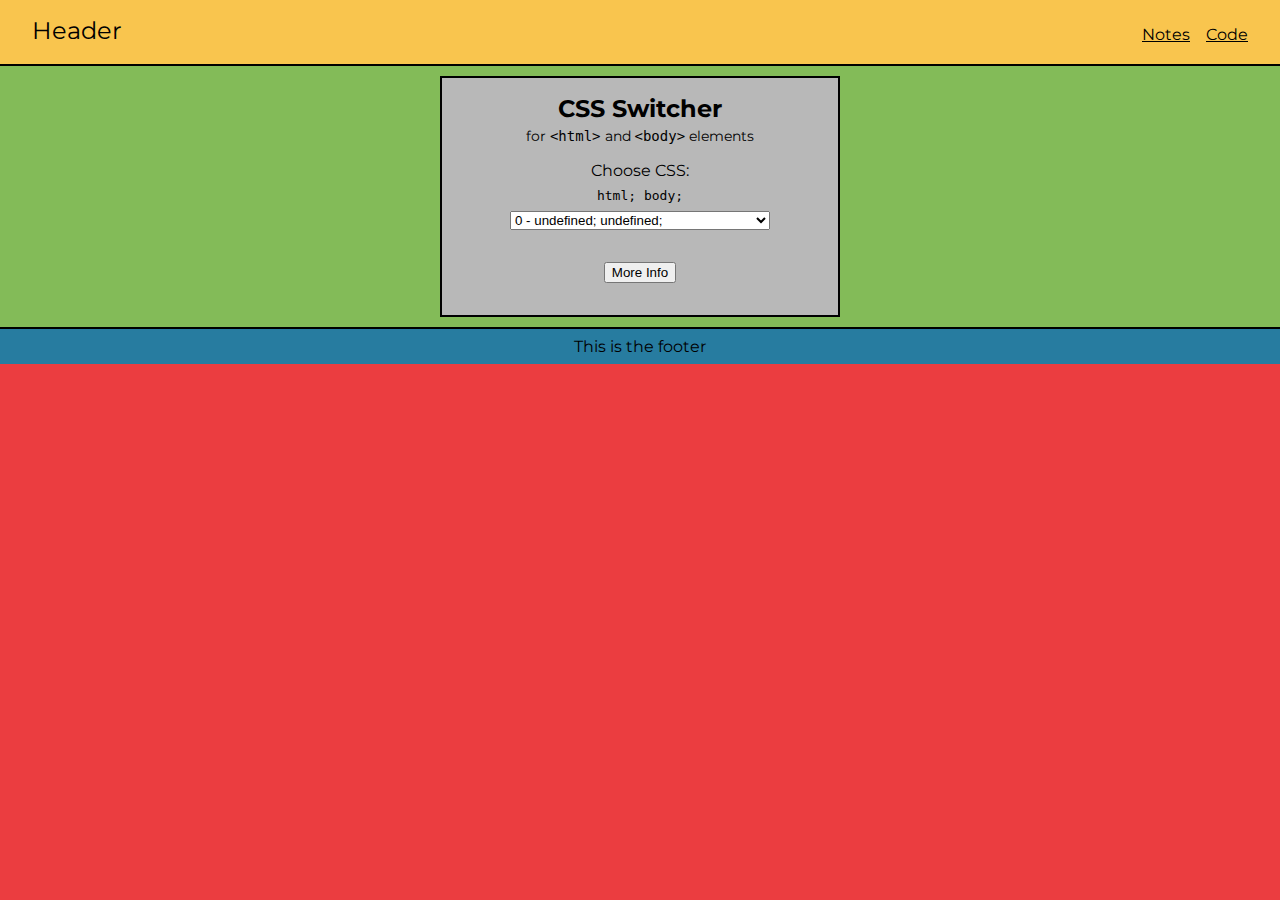
==== index.html @ 153a3e7d "Fix path to stylesheet" ====
<!DOCTYPE html>
<html lang="en">
    <head>
        <!-- Set character encoding -->
        <meta charset="UTF-8" />

        <!-- Set viewport defaults -->
        <meta name="viewport" content="width=device-width, initial-scale=1.0" />

        <!-- Set page info -->
        <title>CSS Switcher - HTML and Body Height</title>

        <!-- Set theme colors -->
        <meta name="theme-color" content="#623d8f" />

        <!-- Link to CSS stylesheets -->
        <link rel="stylesheet" href="css/reset-minimal.css" />
        <link rel="stylesheet" href="css/color.css" />
        <link rel="stylesheet" href="css/style.css" />

        <link rel="stylesheet" href="css/option0.css" />

        <!-- Add google font -->
        <link rel="preconnect" href="https://fonts.googleapis.com" />
        <link rel="preconnect" href="https://fonts.gstatic.com" crossorigin />
        <link href="https://fonts.googleapis.com/css2?family=Montserrat:wght@100;400;700&display=swap" rel="stylesheet" />

    </head>
    <body>
        <header>
            <h1 id="header-logo">Header</h1>
            <nav>
                <ul>
                    <li><a href="#">Notes</a></li>
                    <li><a href="#">Code</a></li>
                </ul>
            </nav>
        </header>

        <main>
            <article id="container">
                <h2 class="container-title">CSS Switcher</h2>
                <p class="container-subtitle">for <code>&lt;html&gt;</code> and <code>&lt;body&gt;</code> elements</p>

                <label for="css-option-list">Choose CSS:</label>
                <p id="css-option-list-key">html; body;</p>
                <select name="css-options" id="css-option-list" onchange="location = this.value">
                    <option value='option0.html'>0 - undefined; undefined;</option>
                    <option value='option1.html'>1 - min-height: 100%; min-height: 100%;</option>
                    <option value='option2.html'>2 - height: 100%; min-height: 100%;</option>
                    <option value='option3.html'>3 - undefined; min-height: 100vh;</option>
                    <option value='option4.html'>4 - min-height: 100%; flex-grow: 1;</option>
               </select>

                <button id="expand-button" onclick="handleExpandedSection()">More Info</button>
                
                <div id="expanded-section">

                    <div class="info-box">
                        <h3 class="info-title">Applied CSS</h3>              
<pre class="info-section" id="applied-css-code-block">
html {



}

body {



}
</pre>
                    </div>

                    <div class="info-box">
                        <h3 class="info-title">Key</h3>
                            <div class="info-section" id="color-key" >
                                <div class="color-swatch redx"></div><p class="swatch-label" id="swatch-label-html">html</p>
                                <div class="color-swatch orange"></div><p class="swatch-label" id="swatch-label-body">body</p>
                                <div class="color-swatch yellow"></div><p class="swatch-label" id="swatch-label-header">header</p>
                                <div class="color-swatch green"></div><p class="swatch-label" id="swatch-label-main">main</p>
                                <div class="color-swatch blue"></div><p class="swatch-label" id="swatch-label-footer">footer</p>
                                <div class="color-swatch purple"></div><p class="swatch-label" id="swatch-label-theme-color">theme-color</p>
                                <div class="color-swatch grey"></div><p class="swatch-label" id="swatch-label-container">#container</p>
                            </div>
                        </div>

                    <div class="info-box">
                        <h3 class="info-title">Notes</h3>
                        <p class="info-section" id="applied-css-notes">note, note and note</p>
                    </div>
                        
                </div>

            </article>
        </main>

        <footer>
            <p>This is the footer</p>
        </footer>

    <script src="js/scripts.js"></script>

</html>
---- css/color.css ----
:root {
    --redx: hsl(359, 81%, 58%);
    --orange: hsl(20, 74%, 53%);
    --yellow: hsl(42, 93%, 64%);
    --green: hsl(94, 42%, 54%);
    --blue: hsl(198, 61%, 39%);
    --purple: hsl(267, 40%, 40%);
    --teal: hsl(173, 100%, 27%);
    --grey: hsl(0, 0%, 72%);
}

.redx { background-color: var(--redx); }
.orange { background-color: var(--orange); }
.yellow { background-color: var(--yellow); }
.green { background-color: var(--green); }
.blue { background-color: var(--blue); }
.purple { background-color: var(--purple); }
.teal { background-color: var(--teal); }
.grey { background-color: var(--grey); }

html {
    background-color: var(--redx);
}

body {
    background-color: var(--orange);
}

header {
    background-color: var(--yellow);
}

main {
    background-color: var(--green);
}

footer {
    background-color: var(--blue);
}

#container {
    background-color: var(--grey);
}
---- css/style.css ----
body {
    display: flex;
    flex-direction: column;

    font-family: Montserrat, sans-serif;
}

header {
    border-bottom: 2px solid black;
    display: flex;
    flex-wrap: wrap;
    justify-content: space-between;

    min-height: 50px;
}

#header-logo {
    height: 2rem;
    margin: 1rem;
    padding-left: 1rem;

    font-size: 1.5rem;
    font-weight: 400;
}

nav {
    display: flex;
    justify-content: center;

    height: 2rem;
    margin: 1rem;
}

nav ul {
    display: flex;
    flex-wrap: wrap;
    justify-content: space-around;
    align-items: flex-end;
}

nav li {
    padding: 0 1rem 0.25rem 0rem;
}

nav li a {
    color: black;
    text-decoration: underline;
}

main {
    display: flex;
    flex: 1 0 auto;
    justify-content: center;

    padding: 10px;
}

#container {
    border: solid 2px hsl(0, 0%, 0%);

    display: flex;
    flex-direction: column;
    align-items: center;

    height: min-content;
    width: min(95%, 400px);
    padding: 1rem 1rem 0 1rem;
}

.container-title {
    margin-bottom: 0.25rem;
    font-weight: 700;
}

.container-subtitle {
    margin-bottom: 1rem;
    font-size: 14px;
}

#css-option-list-key {
    margin-top: 0.5rem;
    font-family: monospace;
}

#css-option-list {
    margin-top: 0.5rem;
    margin-bottom: 2rem;
}

#expand-button {
    margin-bottom: 2rem;
}

#expanded-section {
    display: none;
    flex-direction: column;
    align-items: center;

    min-height: 160vh;
    width: 100%;
    margin-bottom: 1rem;
}

.info-box {
    background-color: whitesmoke;
    border: solid 2px black;

    display: flex;
    flex-direction: column;

    min-height: 255px;
    width: 225px;
    margin: 1rem;
}

.info-title {
    background-color: var(--teal);
    border-bottom: 2px solid darkslategray;

    padding: 0.5rem;

    font-weight: 400;
    text-align: center;
}

.info-section {
    padding: 1rem;
}

#color-key {
    display: grid;
    grid-template-columns: 1fr 3fr;
    grid-template-rows: 1fr 1fr 1fr 1fr 1fr 1fr 1fr;
    gap: 6px 10px;
    grid-template-areas:
        'red html'
        'orange body'
        'yellow header'
        'green main'
        'blue footer'
        'purple theme-color'
        'grey container';
}

.color-swatch {
    height: 24px;
}

.swatch-label {
    font-family: monospace;
    height: 24px;
    font-size: 18px;
}

#swatch-label-html {
    grid-area: html;
}
#swatch-label-body {
    grid-area: body;
}
#swatch-label-header {
    grid-area: header;
}
#swatch-label-main {
    grid-area: main;
}
#swatch-label-footer {
    grid-area: footer;
}
#swatch-label-theme-color {
    grid-area: theme-color;
}
#swatch-label-container {
    grid-area: container;
}

footer {
    border-top: 2px solid black;

    display: flex;
    flex-shrink: 0;
    align-items: center;
    justify-content: center;

    padding: 0.5rem;
}
---- css/option0.css ----
html {
}
body {
}
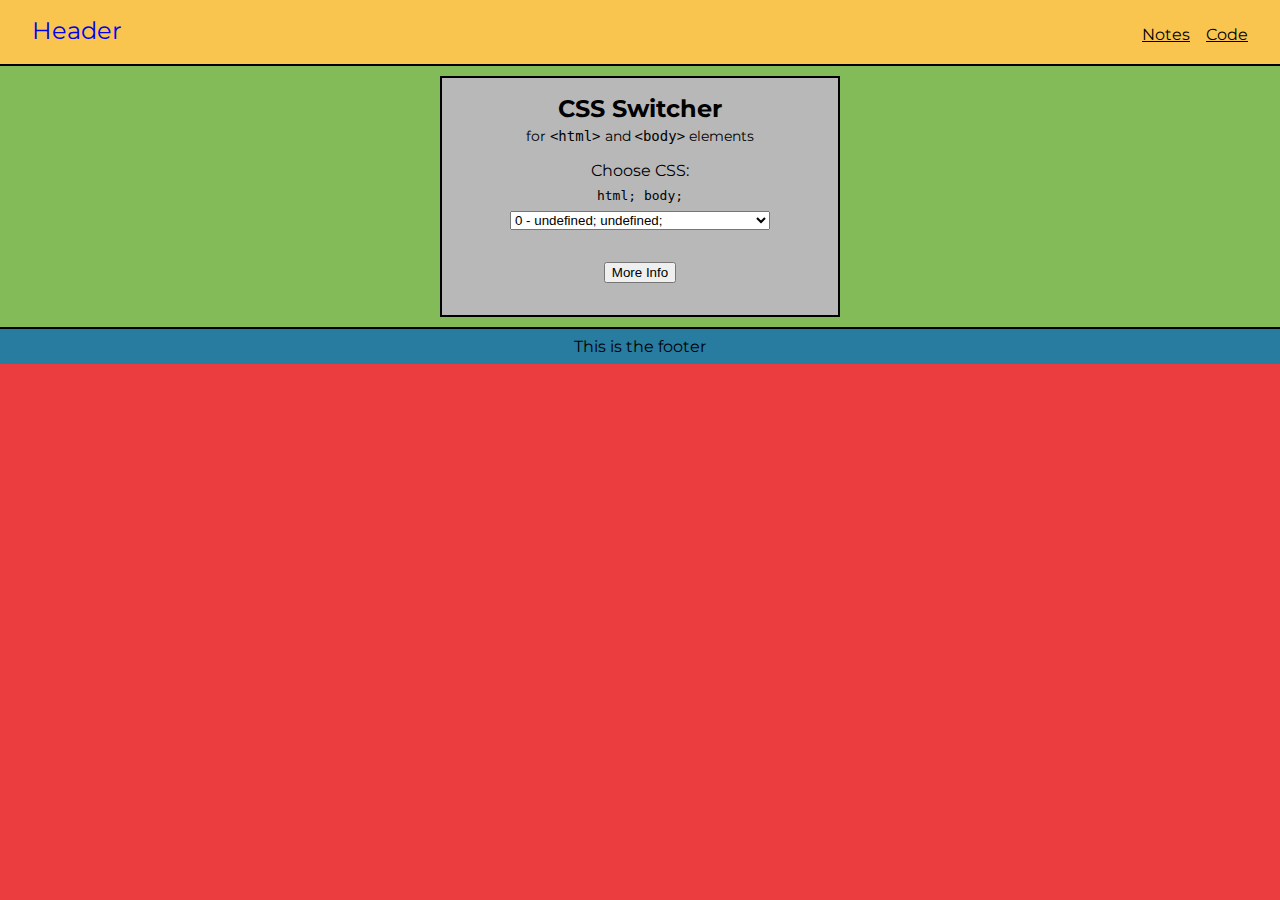
==== commit 9be1d11c: "Add link to header logo" ====
--- a/index.html
+++ b/index.html
@@ -9,7 +9,21 @@
 
         <!-- Set page info -->
         <title>CSS Switcher - HTML and Body Height</title>
+        <meta name="description" content="Test different methods of setting height on the html and body elements" />
+        <meta name="author" content="Andrew D" />
 
+        <!-- Set page info for Open Graph -->
+        <meta property="og:title" content="CSS Switcher - HTML and Body Height" />
+        <meta property="og:description" content="Test different methods of setting height on the html and body elements" />
+        <meta property="og:image" content="https://andentx.github.io/css-switcher-html-and-body-height/images/og-screenshot.png" />
+        <meta property="og:image:alt" content="Screenshot of CSS Switcher website" />
+        <meta property="og:locale" content="en_US" />
+        <meta property="og:type" content="website" />
+        <meta property="og:url" content="https://andentx.github.io/css-switcher-html-and-body-height" />
+
+        <!-- Set page info for Twitter Cards -->
+        <meta name="twitter:card" content="summary" />
+        
         <!-- Set theme colors -->
         <meta name="theme-color" content="#623d8f" />
 
@@ -18,6 +32,7 @@
         <link rel="stylesheet" href="css/color.css" />
         <link rel="stylesheet" href="css/style.css" />
 
+        <!-- Link to CSS Option -->
         <link rel="stylesheet" href="css/option0.css" />
 
         <!-- Add google font -->
@@ -28,10 +43,10 @@
     </head>
     <body>
         <header>
-            <h1 id="header-logo">Header</h1>
+            <h1 id="header-logo"><a href="index.html">Header</a></h1>
             <nav>
                 <ul>
-                    <li><a href="#">Notes</a></li>
+                    <li><a href="notes.html">Notes</a></li>
                     <li><a href="#">Code</a></li>
                 </ul>
             </nav>
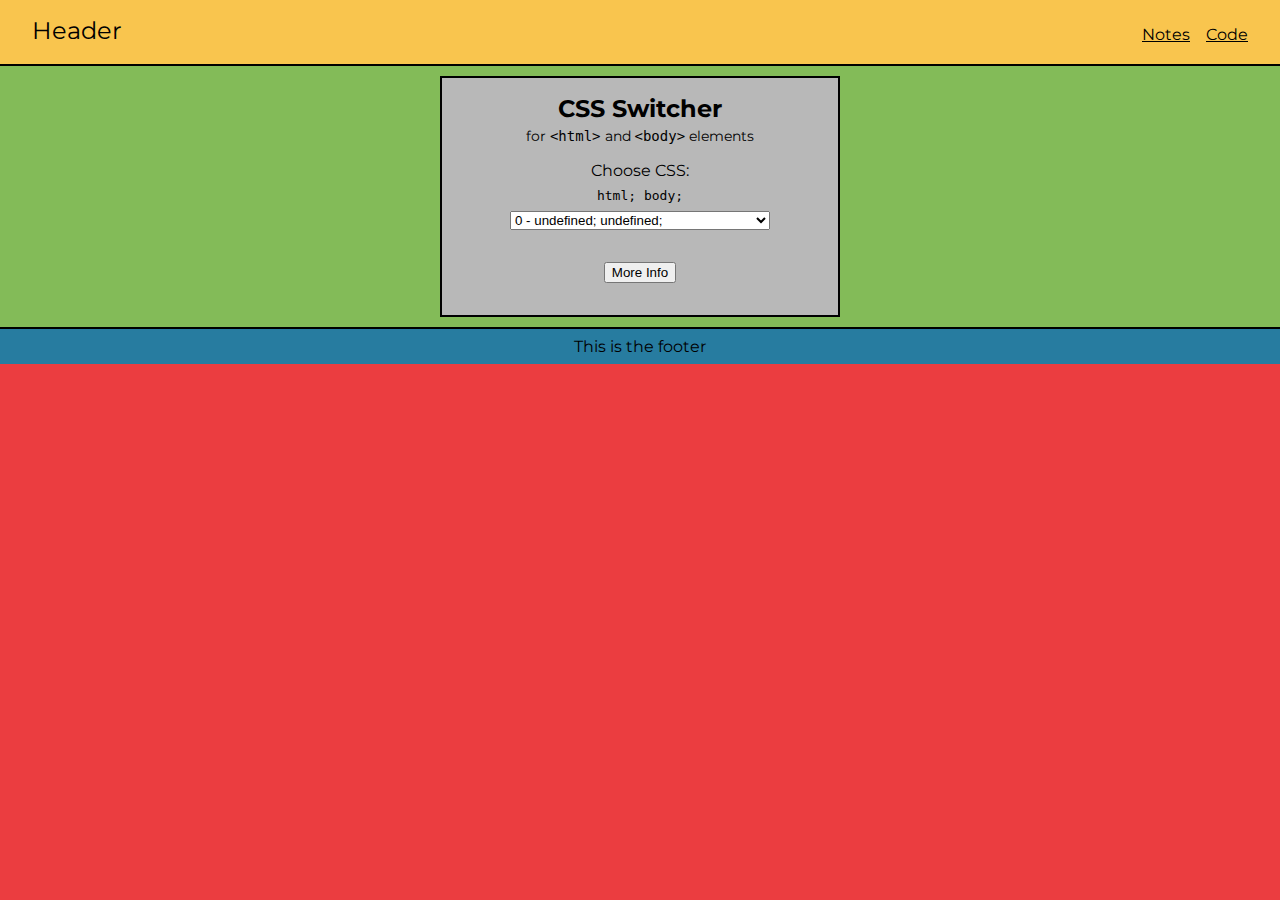
==== commit f0d6d346: "Add link to code" ====
--- a/index.html
+++ b/index.html
@@ -47,7 +47,7 @@
             <nav>
                 <ul>
                     <li><a href="notes.html">Notes</a></li>
-                    <li><a href="#">Code</a></li>
+                    <li><a href="https://github.com/andentx/css-switcher-html-and-body-height">Code</a></li>
                 </ul>
             </nav>
         </header>
--- a/css/style.css
+++ b/css/style.css
@@ -21,6 +21,10 @@
 
     font-size: 1.5rem;
     font-weight: 400;
+}
+
+#header-logo a {
+    color: black;
 }
 
 nav {
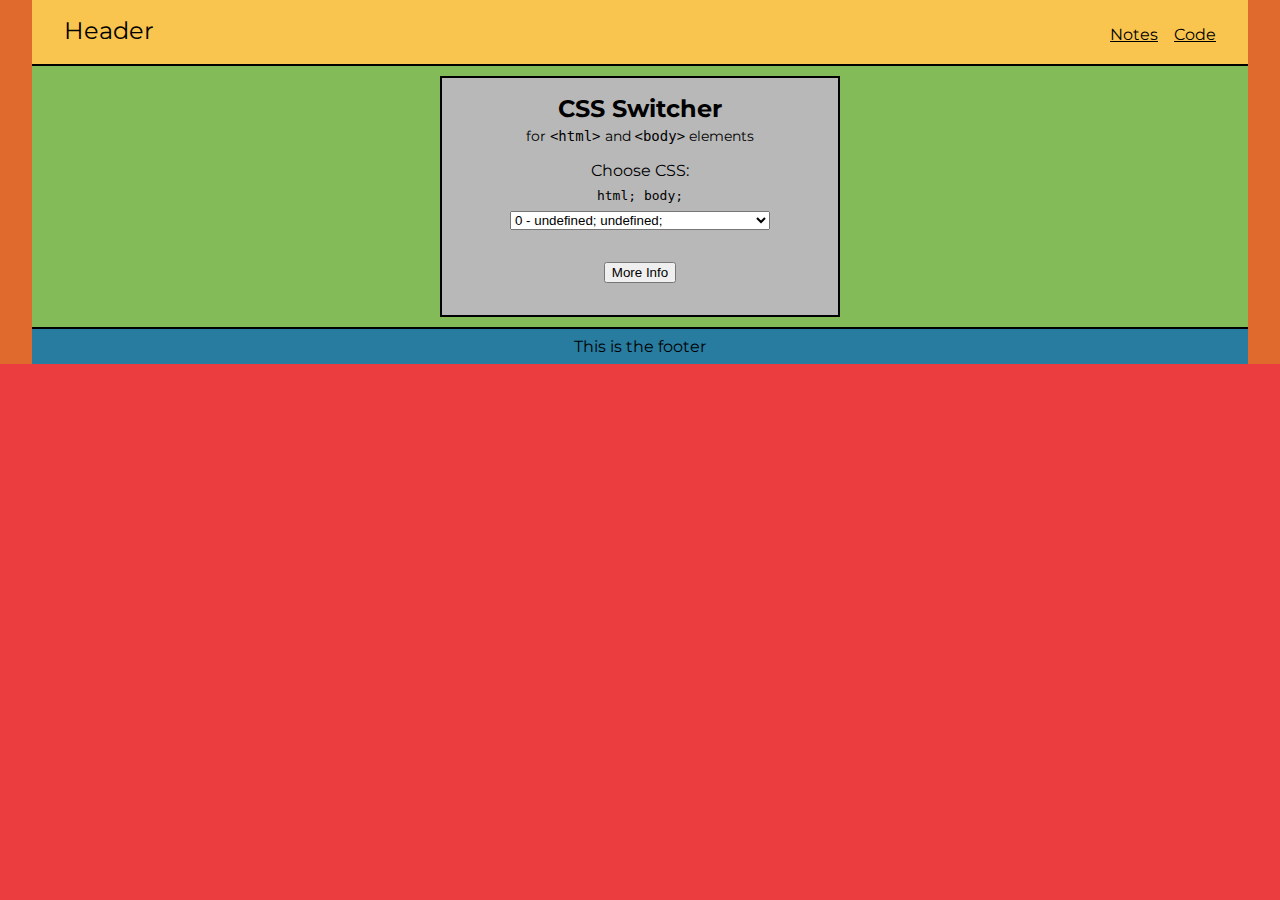
==== commit 85bf8d27: "Fix issue with closing body tag" ====
--- a/index.html
+++ b/index.html
@@ -23,7 +23,7 @@
 
         <!-- Set page info for Twitter Cards -->
         <meta name="twitter:card" content="summary" />
-        
+
         <!-- Set theme colors -->
         <meta name="theme-color" content="#623d8f" />
 
@@ -39,7 +39,6 @@
         <link rel="preconnect" href="https://fonts.googleapis.com" />
         <link rel="preconnect" href="https://fonts.gstatic.com" crossorigin />
         <link href="https://fonts.googleapis.com/css2?family=Montserrat:wght@100;400;700&display=swap" rel="stylesheet" />
-
     </head>
     <body>
         <header>
@@ -60,20 +59,19 @@
                 <label for="css-option-list">Choose CSS:</label>
                 <p id="css-option-list-key">html; body;</p>
                 <select name="css-options" id="css-option-list" onchange="location = this.value">
-                    <option value='option0.html'>0 - undefined; undefined;</option>
-                    <option value='option1.html'>1 - min-height: 100%; min-height: 100%;</option>
-                    <option value='option2.html'>2 - height: 100%; min-height: 100%;</option>
-                    <option value='option3.html'>3 - undefined; min-height: 100vh;</option>
-                    <option value='option4.html'>4 - min-height: 100%; flex-grow: 1;</option>
-               </select>
+                    <option value="option0.html">0 - undefined; undefined;</option>
+                    <option value="option1.html">1 - min-height: 100%; min-height: 100%;</option>
+                    <option value="option2.html">2 - height: 100%; min-height: 100%;</option>
+                    <option value="option3.html">3 - undefined; min-height: 100vh;</option>
+                    <option value="option4.html">4 - min-height: 100%; flex-grow: 1;</option>
+                </select>
 
                 <button id="expand-button" onclick="handleExpandedSection()">More Info</button>
-                
+
                 <div id="expanded-section">
-
                     <div class="info-box">
-                        <h3 class="info-title">Applied CSS</h3>              
-<pre class="info-section" id="applied-css-code-block">
+                        <h3 class="info-title">Applied CSS</h3>
+                        <pre class="info-section" id="applied-css-code-block">
 html {
 
 
@@ -85,29 +83,35 @@
 
 
 }
-</pre>
+</pre
+                        >
                     </div>
 
                     <div class="info-box">
                         <h3 class="info-title">Key</h3>
-                            <div class="info-section" id="color-key" >
-                                <div class="color-swatch redx"></div><p class="swatch-label" id="swatch-label-html">html</p>
-                                <div class="color-swatch orange"></div><p class="swatch-label" id="swatch-label-body">body</p>
-                                <div class="color-swatch yellow"></div><p class="swatch-label" id="swatch-label-header">header</p>
-                                <div class="color-swatch green"></div><p class="swatch-label" id="swatch-label-main">main</p>
-                                <div class="color-swatch blue"></div><p class="swatch-label" id="swatch-label-footer">footer</p>
-                                <div class="color-swatch purple"></div><p class="swatch-label" id="swatch-label-theme-color">theme-color</p>
-                                <div class="color-swatch grey"></div><p class="swatch-label" id="swatch-label-container">#container</p>
-                            </div>
+                        <div class="info-section" id="color-key">
+                            <div class="color-swatch redx"></div>
+                            <p class="swatch-label" id="swatch-label-html">html</p>
+                            <div class="color-swatch orange"></div>
+                            <p class="swatch-label" id="swatch-label-body">body</p>
+                            <div class="color-swatch yellow"></div>
+                            <p class="swatch-label" id="swatch-label-header">header</p>
+                            <div class="color-swatch green"></div>
+                            <p class="swatch-label" id="swatch-label-main">main</p>
+                            <div class="color-swatch blue"></div>
+                            <p class="swatch-label" id="swatch-label-footer">footer</p>
+                            <div class="color-swatch purple"></div>
+                            <p class="swatch-label" id="swatch-label-theme-color">theme-color</p>
+                            <div class="color-swatch grey"></div>
+                            <p class="swatch-label" id="swatch-label-container">#container</p>
                         </div>
+                    </div>
 
                     <div class="info-box">
                         <h3 class="info-title">Notes</h3>
                         <p class="info-section" id="applied-css-notes">note, note and note</p>
                     </div>
-                        
                 </div>
-
             </article>
         </main>
 
@@ -115,6 +119,6 @@
             <p>This is the footer</p>
         </footer>
 
-    <script src="js/scripts.js"></script>
-
-</html>+        <script src="js/scripts.js"></script>
+    </body>
+</html>
--- a/css/style.css
+++ b/css/style.css
@@ -1,6 +1,7 @@
 body {
     display: flex;
     flex-direction: column;
+    align-items: center;
 
     font-family: Montserrat, sans-serif;
 }
@@ -12,6 +13,7 @@
     justify-content: space-between;
 
     min-height: 50px;
+    width: 95%;
 }
 
 #header-logo {
@@ -57,6 +59,8 @@
     justify-content: center;
 
     padding: 10px;
+
+    width: 95%;
 }
 
 #container {
@@ -187,4 +191,6 @@
     justify-content: center;
 
     padding: 0.5rem;
+
+    width: 95%;
 }
